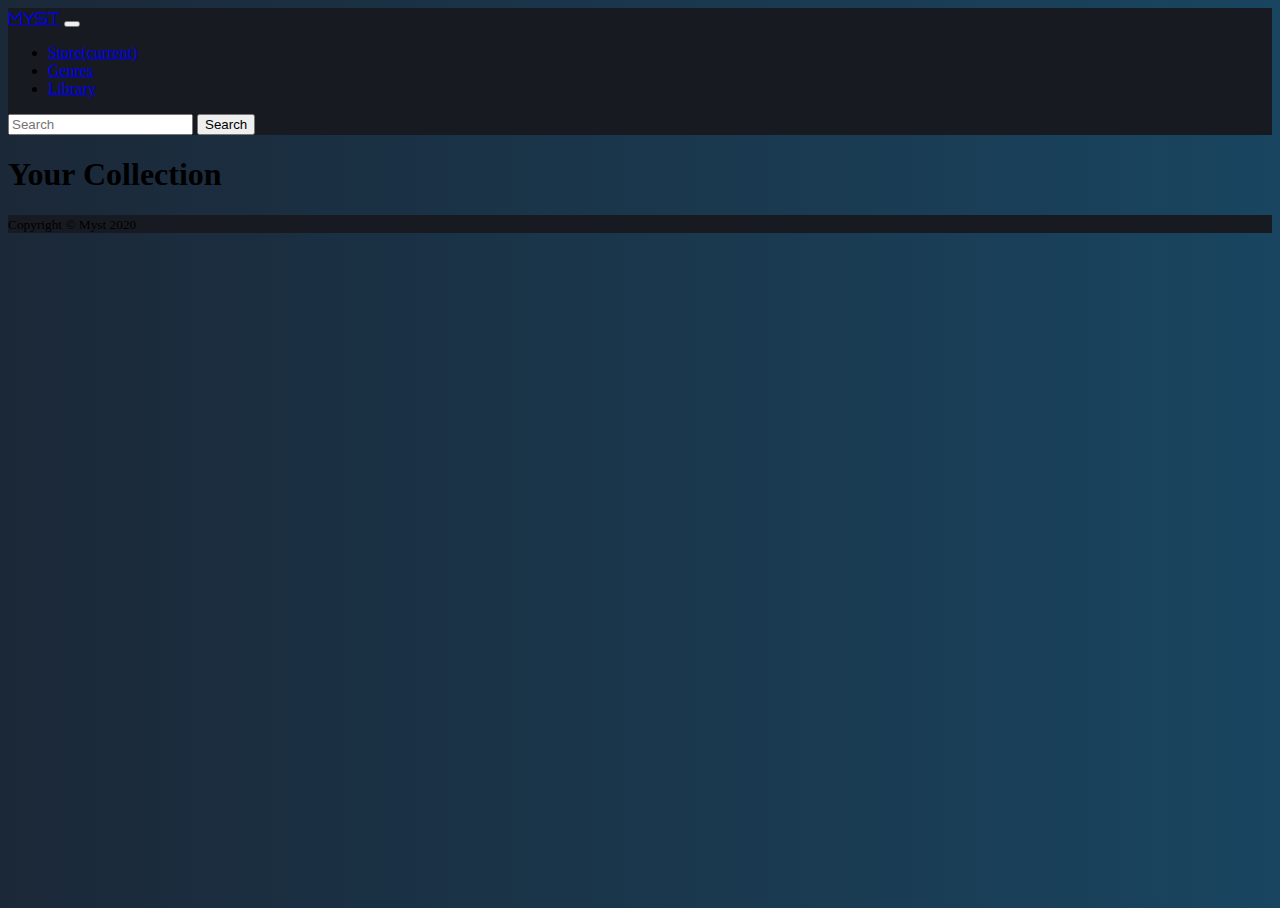
==== collection.html @ ea21ac10 "Added Collection and Login pages" ====
<!doctype html>
<html lang="en">
    <head>
        <meta charset="utf-8">
        <title>Myst: A Game Distrubition App</title>
        <meta name="description" content="Myst">
        <meta name="author" content="Max and Shiro">
        <link rel="stylesheet" href="https://stackpath.bootstrapcdn.com/bootstrap/4.5.0/css/bootstrap.min.css" integrity="sha384-9aIt2nRpC12Uk9gS9baDl411NQApFmC26EwAOH8WgZl5MYYxFfc+NcPb1dKGj7Sk" crossorigin="anonymous">
        <link href="https://fonts.googleapis.com/css2?family=Orbitron:wght@700&display=swap" rel="stylesheet">
        <link rel="stylesheet" href="styles/stylesheet.css">
    </head>

    <body class="d-flex flex-column h-100">
        <div id="navbar"></div>
        <div id="page-content">  
            <div class="container pt-5 mt-5" id="game-page">
                <h1>Your Collection</h1>
                <div class="container pt-3 mt-3" id="game-grid">
                </div>
            </div>
        </div>
        <div id="footer"></div>
        <script src="https://ajax.googleapis.com/ajax/libs/jquery/3.5.1/jquery.min.js"></script>
        <script src="https://cdn.jsdelivr.net/npm/popper.js@1.16.0/dist/umd/popper.min.js" integrity="sha384-Q6E9RHvbIyZFJoft+2mJbHaEWldlvI9IOYy5n3zV9zzTtmI3UksdQRVvoxMfooAo" crossorigin="anonymous"></script>
        <script src="https://stackpath.bootstrapcdn.com/bootstrap/4.5.0/js/bootstrap.min.js" integrity="sha384-OgVRvuATP1z7JjHLkuOU7Xw704+h835Lr+6QL9UvYjZE3Ipu6Tp75j7Bh/kR0JKI" crossorigin="anonymous"></script>
        <script src="scripts/foundational_ui.js"></script> 
        <script src="scripts/genre.js"></script>
    </body>
</html>
---- styles/stylesheet.css ----
html,
body {
  height: 100%;
}

body {
  background: #294761;
  background: linear-gradient(to right, #1b2838, #194560);
}

.navbar-brand {
  font-family: 'Orbitron', sans-serif!important;
}

.grid-image {
margin: 1rem 0;
}

.grid-title {
color: #FFF;
font-weight: 300;
}

.genre-title {
color: #FFF;
}

.scrollable-menu {
height: auto;
max-height: 200px;
overflow-x: hidden;
}

.add-bar {
background: #171a21;
border: #171a21;
padding: 1rem;
border-radius: 15px;
}

.app-text {
  color: #FFF;
}

#page-content {
  flex: 1 0 auto;
}

#sticky-footer {
  flex-shrink: none;
  background-color: #171a21;
}

#navigation {
    background-color: #171a21;
}
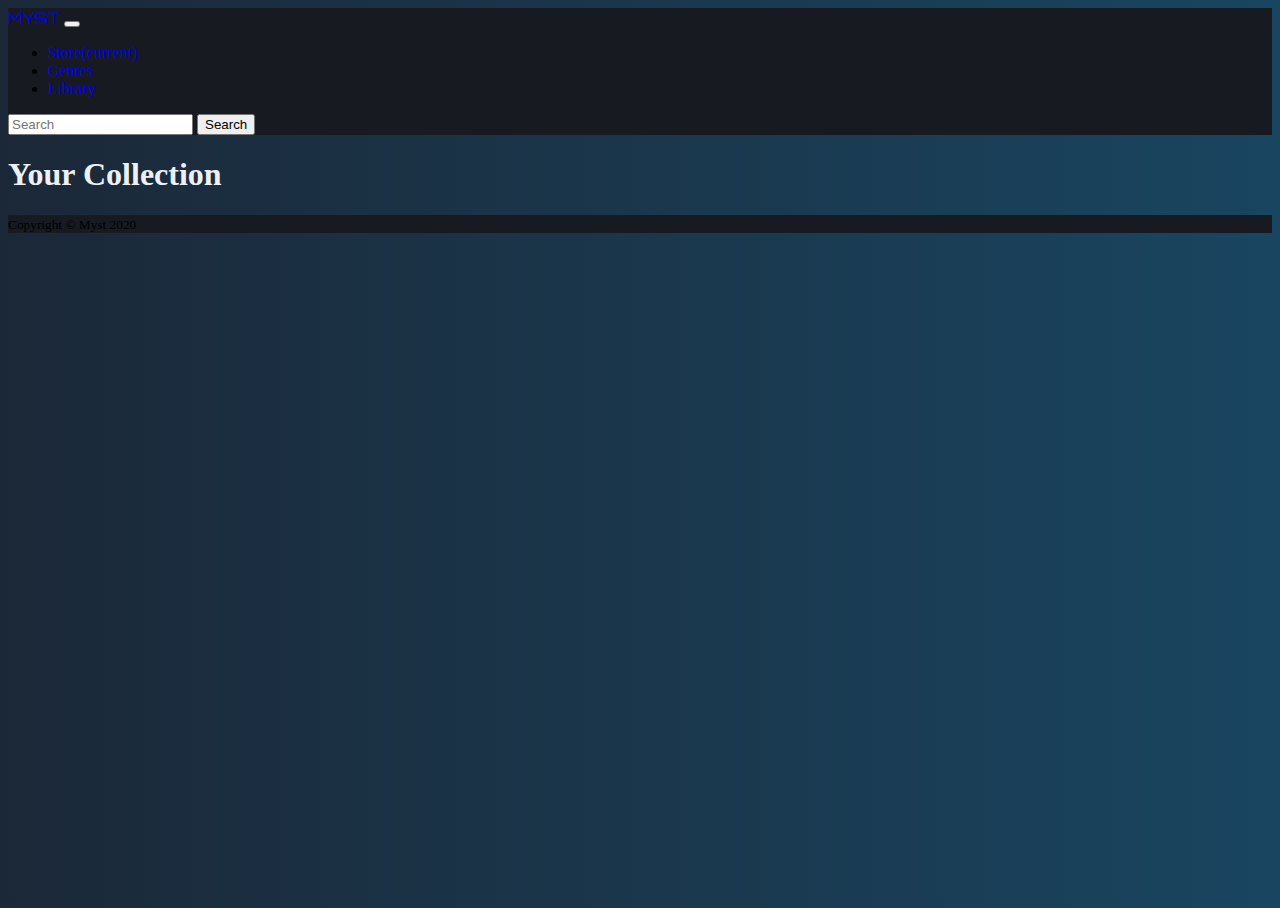
==== commit 7991b42e: "Changes made to collection.js" ====
--- a/collection.html
+++ b/collection.html
@@ -14,7 +14,7 @@
         <div id="navbar"></div>
         <div id="page-content">  
             <div class="container pt-5 mt-5" id="game-page">
-                <h1>Your Collection</h1>
+                <h1 class="app-text">Your Collection</h1>
                 <div class="container pt-3 mt-3" id="game-grid">
                 </div>
             </div>
@@ -24,6 +24,6 @@
         <script src="https://cdn.jsdelivr.net/npm/popper.js@1.16.0/dist/umd/popper.min.js" integrity="sha384-Q6E9RHvbIyZFJoft+2mJbHaEWldlvI9IOYy5n3zV9zzTtmI3UksdQRVvoxMfooAo" crossorigin="anonymous"></script>
         <script src="https://stackpath.bootstrapcdn.com/bootstrap/4.5.0/js/bootstrap.min.js" integrity="sha384-OgVRvuATP1z7JjHLkuOU7Xw704+h835Lr+6QL9UvYjZE3Ipu6Tp75j7Bh/kR0JKI" crossorigin="anonymous"></script>
         <script src="scripts/foundational_ui.js"></script> 
-        <script src="scripts/genre.js"></script>
+        <script src="scripts/collection.js"></script>
     </body>
 </html>--- a/styles/stylesheet.css
+++ b/styles/stylesheet.css
@@ -39,7 +39,11 @@
 }
 
 .app-text {
-  color: #FFF;
+  color: #edf1f4;
+}
+
+.error {
+  color: red!important;
 }
 
 #page-content {
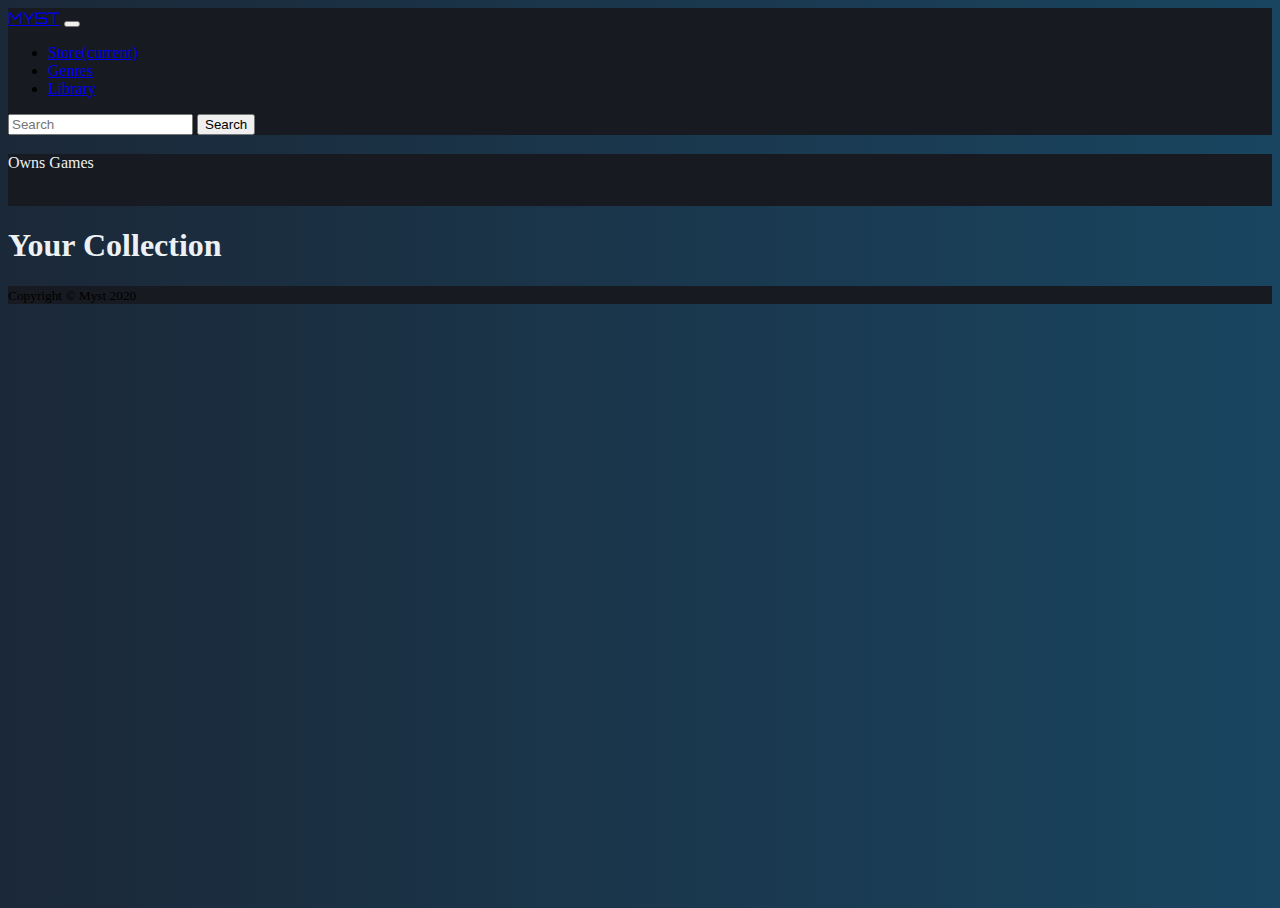
==== commit 229948d0: "user bio added" ====
--- a/collection.html
+++ b/collection.html
@@ -12,9 +12,30 @@
 
     <body class="d-flex flex-column h-100">
         <div id="navbar"></div>
-        <div id="page-content">  
-            <div class="container pt-5 mt-5" id="game-page">
-                <h1 class="app-text">Your Collection</h1>
+        <div id="page-content">
+            <div class ="container pt-5 mt-1"></div> <!---couldn't figure out spacing so added extra div-->
+            <div class="container my-auto">
+                <div class="row">
+                    <div class="col-6">
+                        <div class="card">
+                            <div class="card-body">
+                                <div class="row">
+                                    <div class="col-12 col-lg-8 col-md-6">
+                                        <h3 class="mb-0 text-truncated app-text" id="username"></h3>
+                                        <p class="lead app-text">Owns <span id="game-number"></span> Games</p>
+                                        <p id="bio" class="app-text"></p>
+                                    </div>
+                                    <div class="col-12 col-lg-4 col-md-6 text-center">
+                                        <img id="profile-pic" class="mx-auto rounded-circle img-fluid">
+                                    </div>
+                                </div>
+                            </div>
+                        </div>
+                    </div>
+                </div>
+            </div>
+            <div class="container pt-3 mt-5" id="game-page">
+                <h1 class="app-text" id="collect-header">Your Collection</h1>
                 <div class="container pt-3 mt-3" id="game-grid">
                 </div>
             </div>
--- a/styles/stylesheet.css
+++ b/styles/stylesheet.css
@@ -42,8 +42,20 @@
   color: #edf1f4;
 }
 
+.app-text:hover {
+  text-decoration: none;
+}
+
 .error {
   color: red!important;
+}
+
+.card {
+  background: #171a21;
+}
+
+.card-text {
+ font-size: 2rem;
 }
 
 #page-content {
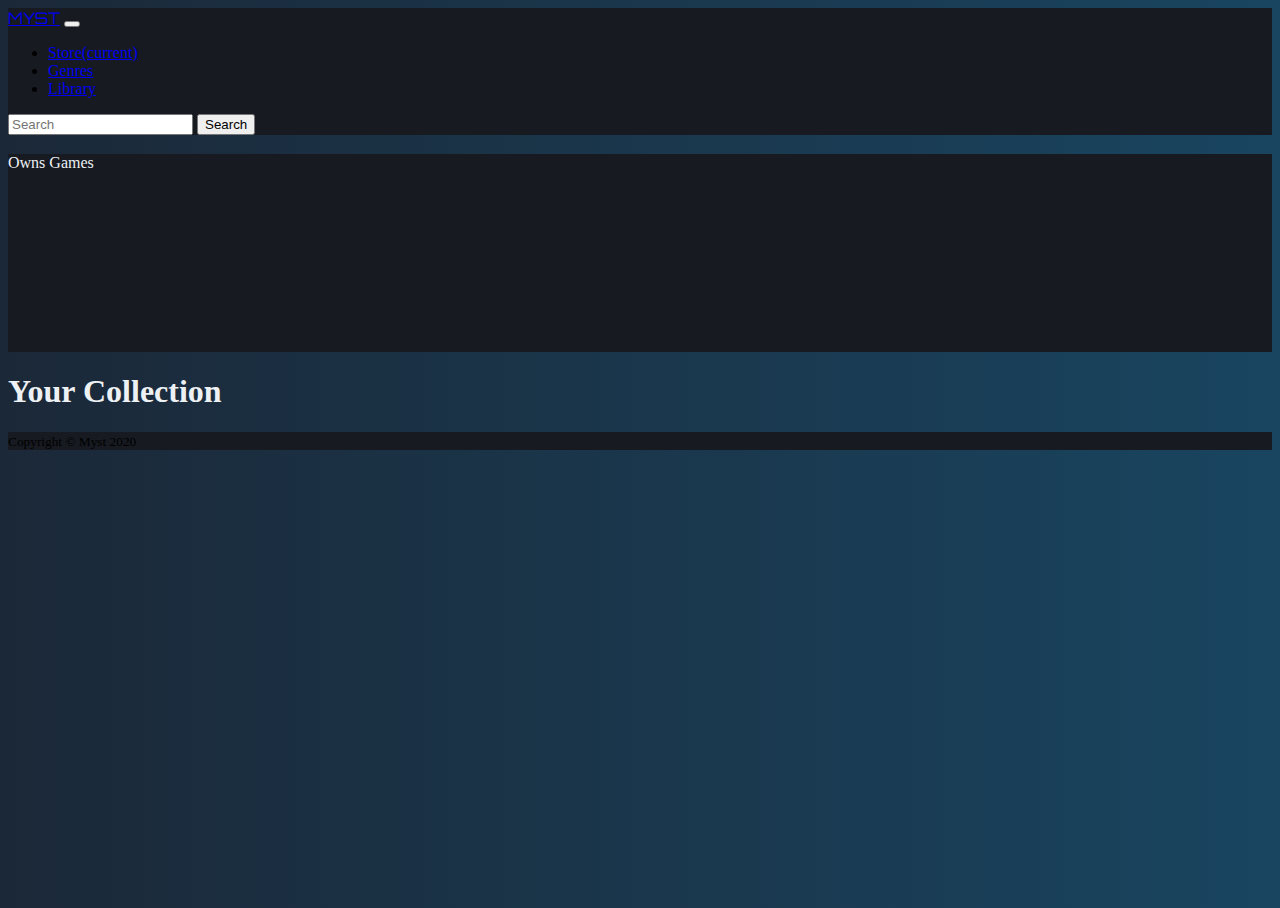
==== commit 1cd15725: "Styling udpated" ====
--- a/collection.html
+++ b/collection.html
@@ -14,21 +14,19 @@
         <div id="navbar"></div>
         <div id="page-content">
             <div class ="container pt-5 mt-1"></div> <!---couldn't figure out spacing so added extra div-->
-            <div class="container my-auto">
-                <div class="row">
-                    <div class="col-6">
-                        <div class="card">
-                            <div class="card-body">
-                                <div class="row">
-                                    <div class="col-12 col-lg-8 col-md-6">
-                                        <h3 class="mb-0 text-truncated app-text" id="username"></h3>
-                                        <p class="lead app-text">Owns <span id="game-number"></span> Games</p>
-                                        <p id="bio" class="app-text"></p>
-                                    </div>
-                                    <div class="col-12 col-lg-4 col-md-6 text-center">
-                                        <img id="profile-pic" class="mx-auto rounded-circle img-fluid">
-                                    </div>
+            <div class="container my-auto pt-5">
+                <div class="card">
+                    <div class="card-body">
+                        <div class="row">
+                            <div class="col">
+                                <div class='container my-auto'>
+                                    <h3 class="text-truncated app-text" id="username"></h3>
+                                    <p class="lead app-text">Owns <span id="game-number"></span> Games</p>
+                                    <p id="bio" class="app-text"></p>
                                 </div>
+                            </div>
+                            <div class="col text-center">
+                                <img id="profile-pic" class="rounded-circle img-fluid float-right" style="height: 10rem">
                             </div>
                         </div>
                     </div>
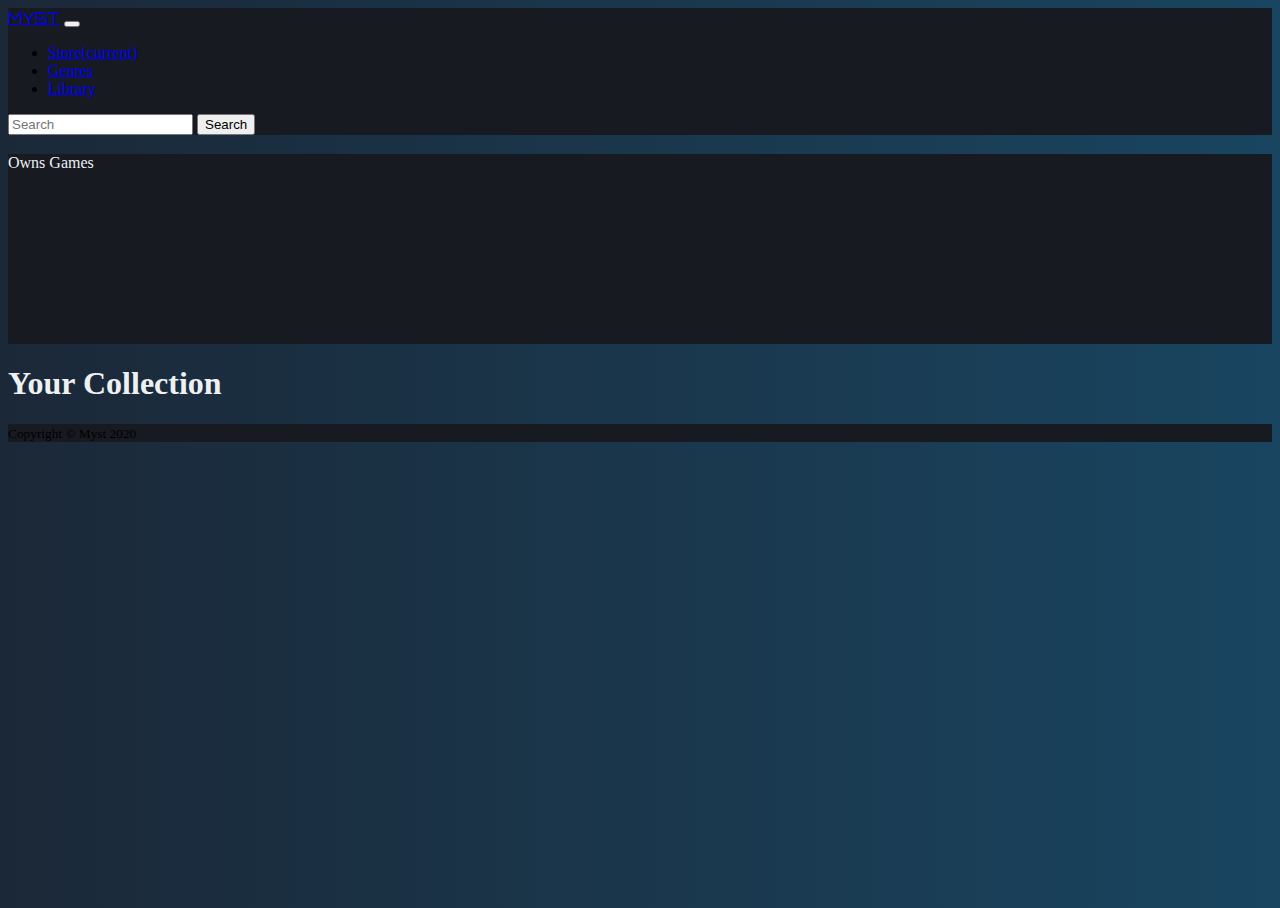
==== commit c220478d: "iwefoinuwef" ====
--- a/collection.html
+++ b/collection.html
@@ -26,13 +26,13 @@
                                 </div>
                             </div>
                             <div class="col text-center">
-                                <img id="profile-pic" class="rounded-circle img-fluid float-right" style="height: 10rem">
+                                <img id="profile-pic" class="rounded-circle img-fluid float-right" style="height: 9.5rem">
                             </div>
                         </div>
                     </div>
                 </div>
             </div>
-            <div class="container pt-3 mt-5" id="game-page">
+            <div class="container pt-3 mt-4" id="game-page">
                 <h1 class="app-text" id="collect-header">Your Collection</h1>
                 <div class="container pt-3 mt-3" id="game-grid">
                 </div>
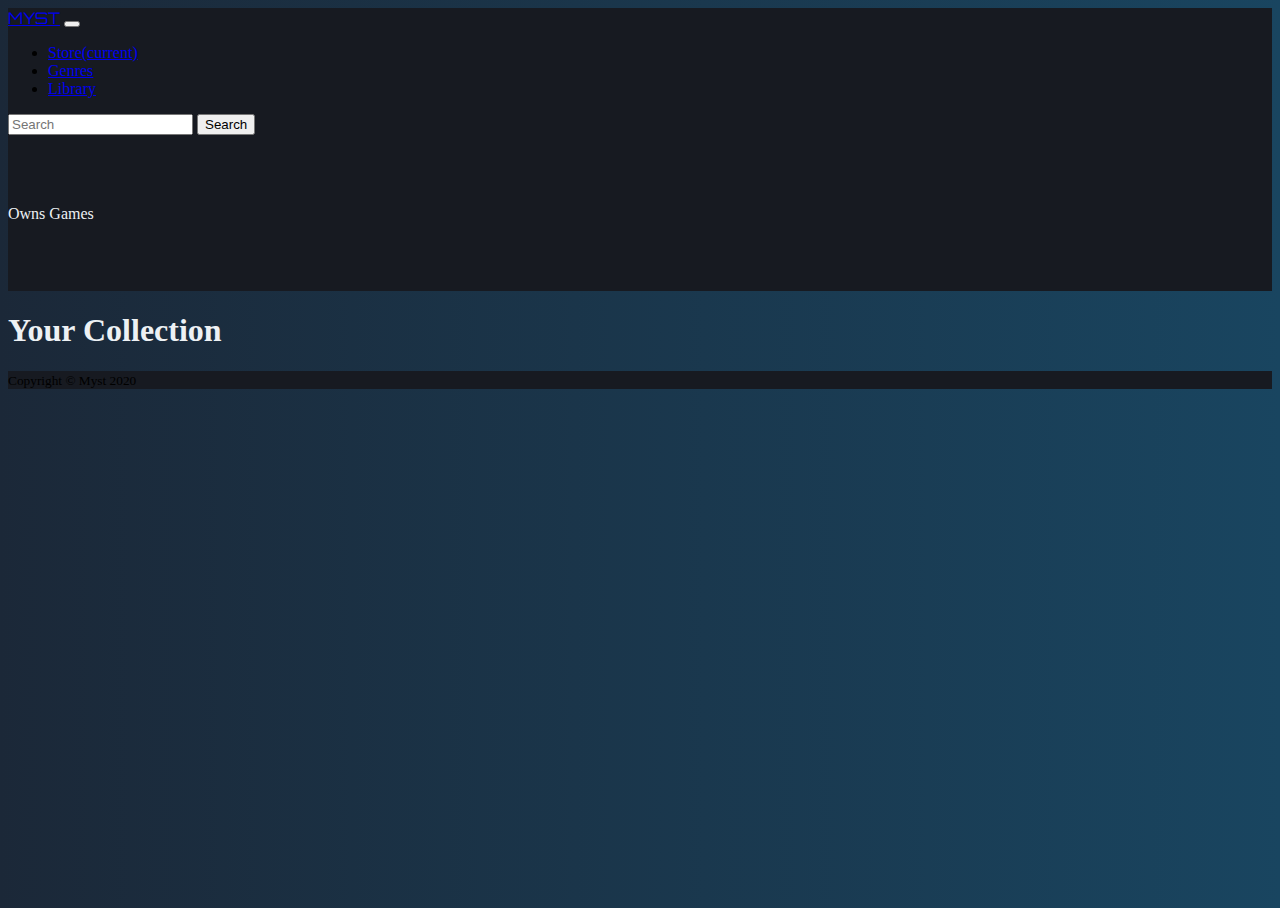
==== commit 0db44ac7: "Styling updates" ====
--- a/collection.html
+++ b/collection.html
@@ -15,9 +15,9 @@
         <div id="page-content">
             <div class ="container pt-5 mt-1"></div> <!---couldn't figure out spacing so added extra div-->
             <div class="container my-auto pt-5">
-                <div class="card">
+                <div class="card w-75 mx-auto">
                     <div class="card-body">
-                        <div class="row">
+                        <div class="row outer-div">
                             <div class="col">
                                 <div class='container my-auto'>
                                     <h3 class="text-truncated app-text" id="username"></h3>
--- a/styles/stylesheet.css
+++ b/styles/stylesheet.css
@@ -57,6 +57,16 @@
 .card-text {
  font-size: 2rem;
 }
+.genre-badge:hover {
+  border: solid 1px #FFF;
+  cursor: pointer;
+}
+
+.outer-div {
+  display: flex;
+  align-items: center;
+  flex-wrap: wrap;
+}
 
 #page-content {
   flex: 1 0 auto;
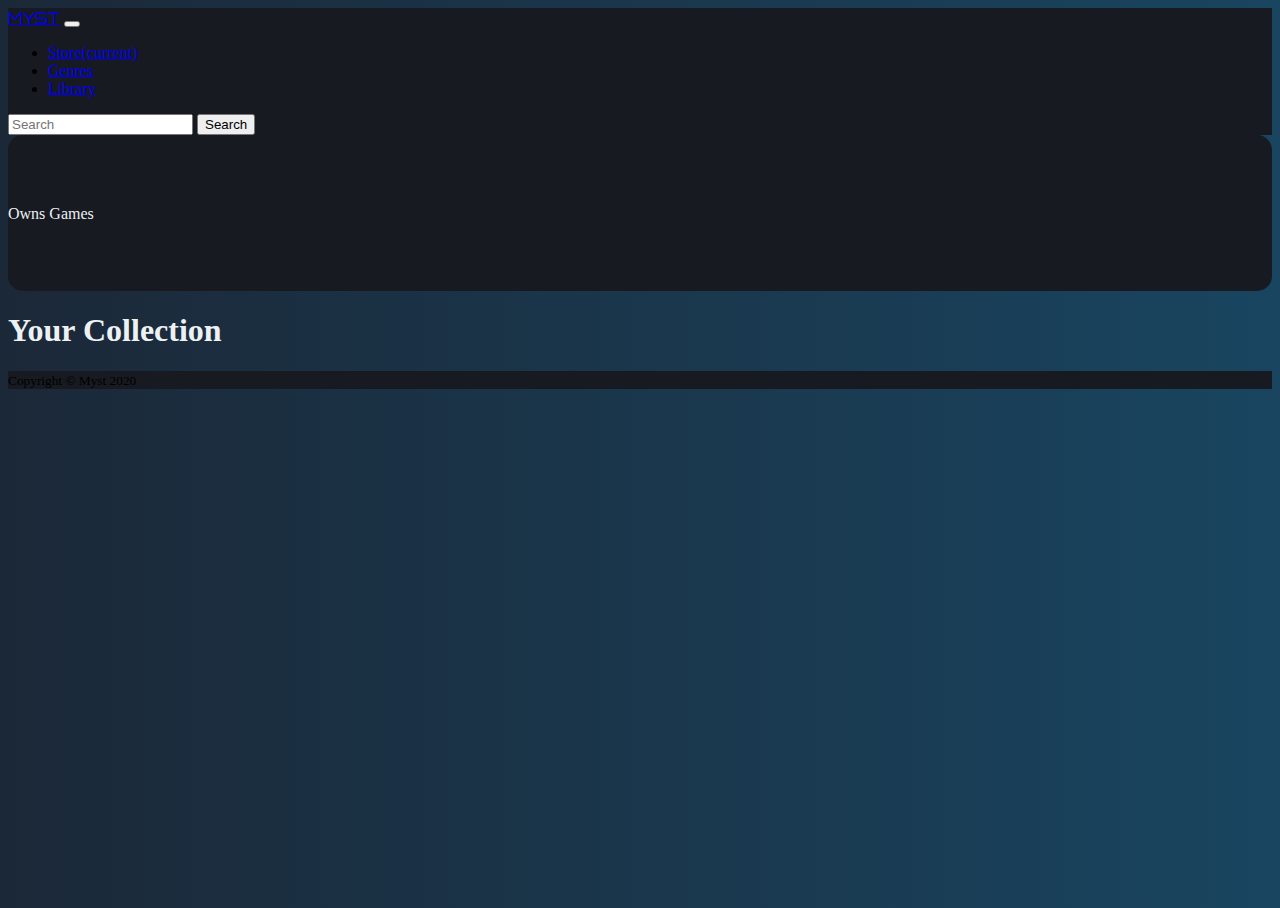
==== commit 8e2fcd64: "Added Recommended Games section to game page" ====
--- a/collection.html
+++ b/collection.html
@@ -14,8 +14,8 @@
         <div id="navbar"></div>
         <div id="page-content">
             <div class ="container pt-5 mt-1"></div> <!---couldn't figure out spacing so added extra div-->
-            <div class="container my-auto pt-5">
-                <div class="card w-75 mx-auto">
+            <div class="container my-auto pt-5"> 
+                <div class="card w-75 mx-auto quick-radius">
                     <div class="card-body">
                         <div class="row outer-div">
                             <div class="col">
--- a/styles/stylesheet.css
+++ b/styles/stylesheet.css
@@ -68,6 +68,10 @@
   flex-wrap: wrap;
 }
 
+.quick-radius {
+  border-radius: 15px;
+}
+
 #page-content {
   flex: 1 0 auto;
 }
